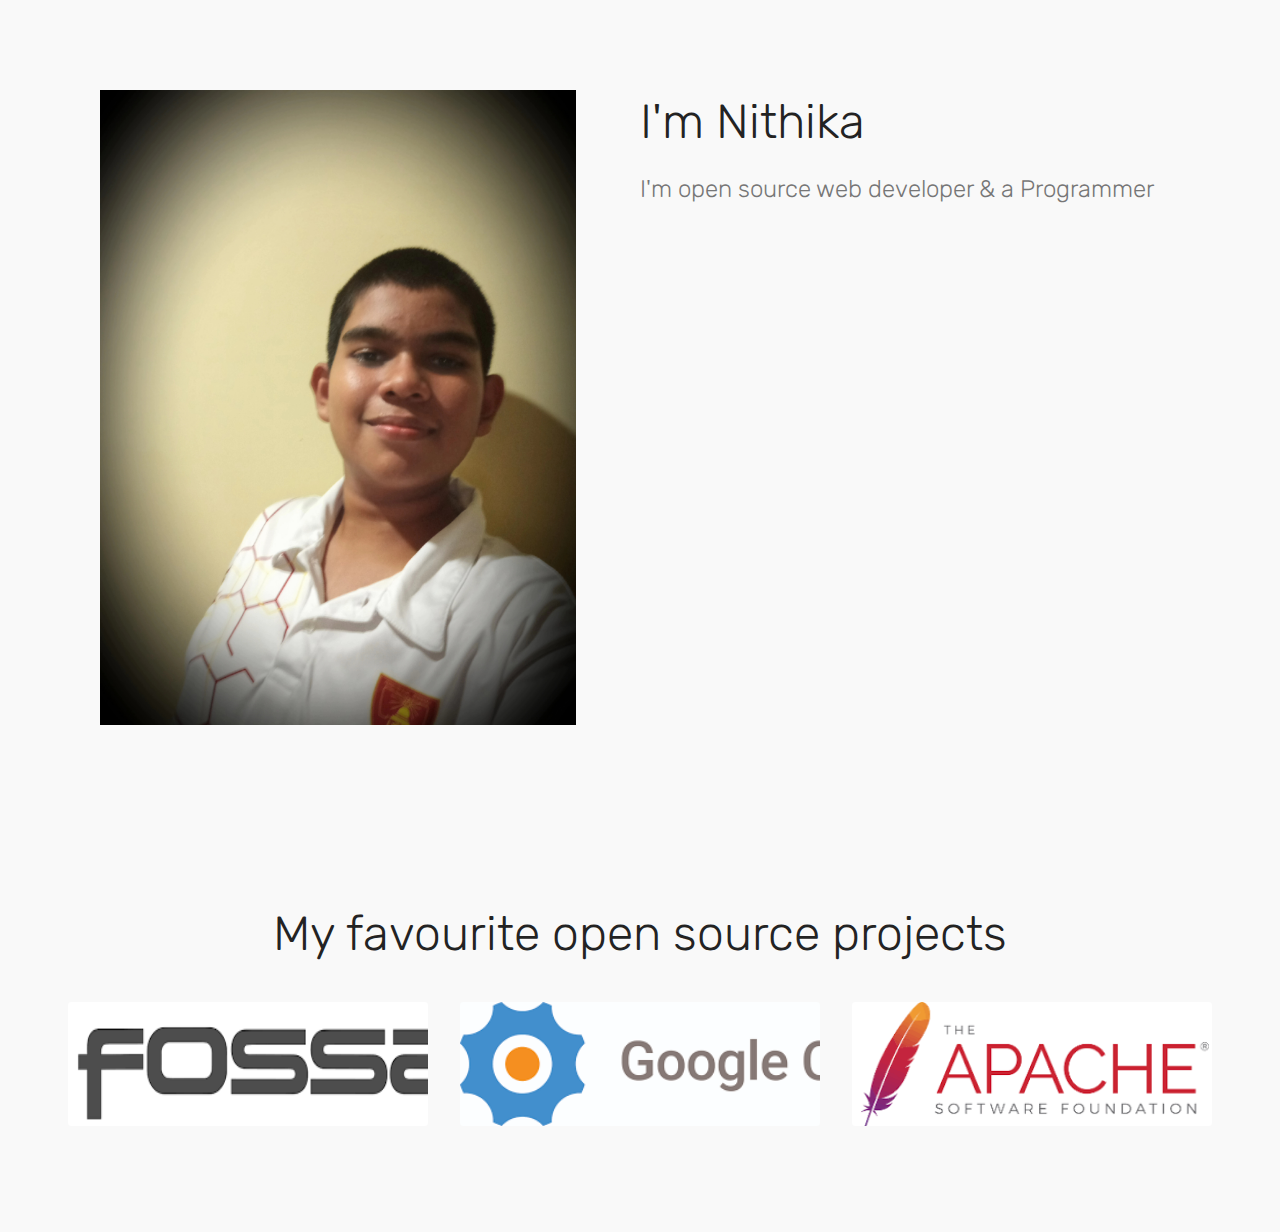
==== index.html @ ede5dcd8 "Initial commit" ====
<!DOCTYPE html>
<html >
<head>
  <!-- Site made with Mobirise Website Builder v4.8.7, https://mobirise.com -->
  <meta charset="UTF-8">
  <meta http-equiv="X-UA-Compatible" content="IE=edge">
  <meta name="generator" content="Mobirise v4.8.7, mobirise.com">
  <meta name="viewport" content="width=device-width, initial-scale=1, minimum-scale=1">
  <link rel="shortcut icon" href="assets/images/logo4.png" type="image/x-icon">
  <meta name="description" content="">
  <title>Home</title>
  <link rel="stylesheet" href="assets/web/assets/mobirise-icons/mobirise-icons.css">
  <link rel="stylesheet" href="assets/tether/tether.min.css">
  <link rel="stylesheet" href="assets/bootstrap/css/bootstrap.min.css">
  <link rel="stylesheet" href="assets/bootstrap/css/bootstrap-grid.min.css">
  <link rel="stylesheet" href="assets/bootstrap/css/bootstrap-reboot.min.css">
  <link rel="stylesheet" href="assets/theme/css/style.css">
  <link rel="stylesheet" href="assets/mobirise/css/mbr-additional.css" type="text/css">
  
  
  
</head>
<body>
  <section class="features11 cid-rbPrGf0Hso" id="features11-7">

    

    

    <div class="container">   
        <div class="col-md-12">
            <div class="media-container-row">
                <div class="mbr-figure" style="width: 50%;">
                    <img src="assets/images/my.jpg" alt="Mobirise">
                </div>
                <div class=" align-left aside-content">
                    <h2 class="mbr-title pt-2 mbr-fonts-style display-2">I'm Nithika&nbsp;</h2>
                    <div class="mbr-section-text">
                        <p class="mbr-text mb-5 pt-3 mbr-light mbr-fonts-style display-5">I'm open source web developer &amp; a Programmer</p>
                    </div>

                    
                </div>
            </div>
        </div> 
    </div>          
</section>

</section><section class="features13 cid-rbPrILvl3q" id="features13-8">

    

    
    <div class="container">
        <h2 class="mbr-section-title pb-3 mbr-fonts-style display-2">My favourite open source projects</h2>

        <div class="media-container-row container">
            <div class="card col-12 col-md-6 p-5 m-3 align-center col-lg-4">
                <div class="card-img">
                    <a href="https://fossasia.org/"><img src="assets/images/foss.png" alt="Mobirise" title=""></a>
                </div>
             
             
            </div>
            <div class="card col-12 col-md-6 p-5 m-3 align-center col-lg-4">
                <div class="card-img">
                    <a href="http://codein.withgoogle.com"><img src="assets/images/GCI.png" alt="Mobirise" title=""></a>
                </div>
                <h4 class="card-title py-2 mbr-fonts-style display-5">
                    
                </h4>
                <p class="mbr-text mbr-fonts-style display-7">
                   
                </p>
            </div>
            <div class="card col-12 col-md-6 p-5 m-3 align-center col-lg-4">
                <div class="card-img">
                    <a href="http://apache.org"><img src="assets/images/Apache.png" alt="Mobirise" title=""></a>
                </div>
                <h4 class="card-title py-2 mbr-fonts-style display-5">
                   
                </h4>
                <p class="mbr-text mbr-fonts-style display-7">
                   
                </p>
            </div>    
        </div>
</div></section>


  <script src="assets/web/assets/jquery/jquery.min.js"></script>
  <script src="assets/popper/popper.min.js"></script>
  <script src="assets/tether/tether.min.js"></script>
  <script src="assets/bootstrap/js/bootstrap.min.js"></script>
  <script src="assets/smoothscroll/smooth-scroll.js"></script>
  <script src="assets/theme/js/script.js"></script>
  
  
</body>
</html>
---- assets/web/assets/mobirise-icons/mobirise-icons.css ----
@font-face {
  font-family: 'MobiriseIcons';
  src:  url('mobirise-icons.eot?spat4u');
  src:  url('mobirise-icons.eot?spat4u#iefix') format('embedded-opentype'),
    url('mobirise-icons.ttf?spat4u') format('truetype'),
    url('mobirise-icons.woff?spat4u') format('woff'),
    url('mobirise-icons.svg?spat4u#MobiriseIcons') format('svg');
  font-weight: normal;
  font-style: normal;
}

[class^="mbri-"], [class*=" mbri-"] {
  /* use !important to prevent issues with browser extensions that change fonts */
  font-family: MobiriseIcons !important;
  speak: none;
  font-style: normal;
  font-weight: normal;
  font-variant: normal;
  text-transform: none;
  line-height: 1;

  /* Better Font Rendering =========== */
  -webkit-font-smoothing: antialiased;
  -moz-osx-font-smoothing: grayscale;
}

.mbri-add-submenu:before {
  content: "\e900";
}
.mbri-alert:before {
  content: "\e901";
}
.mbri-align-center:before {
  content: "\e902";
}
.mbri-align-justify:before {
  content: "\e903";
}
.mbri-align-left:before {
  content: "\e904";
}
.mbri-align-right:before {
  content: "\e905";
}
.mbri-android:before {
  content: "\e906";
}
.mbri-apple:before {
  content: "\e907";
}
.mbri-arrow-down:before {
  content: "\e908";
}
.mbri-arrow-next:before {
  content: "\e909";
}
.mbri-arrow-prev:before {
  content: "\e90a";
}
.mbri-arrow-up:before {
  content: "\e90b";
}
.mbri-bold:before {
  content: "\e90c";
}
.mbri-bookmark:before {
  content: "\e90d";
}
.mbri-bootstrap:before {
  content: "\e90e";
}
.mbri-briefcase:before {
  content: "\e90f";
}
.mbri-browse:before {
  content: "\e910";
}
.mbri-bulleted-list:before {
  content: "\e911";
}
.mbri-calendar:before {
  content: "\e912";
}
.mbri-camera:before {
  content: "\e913";
}
.mbri-cart-add:before {
  content: "\e914";
}
.mbri-cart-full:before {
  content: "\e915";
}
.mbri-cash:before {
  content: "\e916";
}
.mbri-change-style:before {
  content: "\e917";
}
.mbri-chat:before {
  content: "\e918";
}
.mbri-clock:before {
  content: "\e919";
}
.mbri-close:before {
  content: "\e91a";
}
.mbri-cloud:before {
  content: "\e91b";
}
.mbri-code:before {
  content: "\e91c";
}
.mbri-contact-form:before {
  content: "\e91d";
}
.mbri-credit-card:before {
  content: "\e91e";
}
.mbri-cursor-click:before {
  content: "\e91f";
}
.mbri-cust-feedback:before {
  content: "\e920";
}
.mbri-database:before {
  content: "\e921";
}
.mbri-delivery:before {
  content: "\e922";
}
.mbri-desktop:before {
  content: "\e923";
}
.mbri-devices:before {
  content: "\e924";
}
.mbri-down:before {
  content: "\e925";
}
.mbri-download:before {
  content: "\e989";
}
.mbri-drag-n-drop:before {
  content: "\e927";
}
.mbri-drag-n-drop2:before {
  content: "\e928";
}
.mbri-edit:before {
  content: "\e929";
}
.mbri-edit2:before {
  content: "\e92a";
}
.mbri-error:before {
  content: "\e92b";
}
.mbri-extension:before {
  content: "\e92c";
}
.mbri-features:before {
  content: "\e92d";
}
.mbri-file:before {
  content: "\e92e";
}
.mbri-flag:before {
  content: "\e92f";
}
.mbri-folder:before {
  content: "\e930";
}
.mbri-gift:before {
  content: "\e931";
}
.mbri-github:before {
  content: "\e932";
}
.mbri-globe:before {
  content: "\e933";
}
.mbri-globe-2:before {
  content: "\e934";
}
.mbri-growing-chart:before {
  content: "\e935";
}
.mbri-hearth:before {
  content: "\e936";
}
.mbri-help:before {
  content: "\e937";
}
.mbri-home:before {
  content: "\e938";
}
.mbri-hot-cup:before {
  content: "\e939";
}
.mbri-idea:before {
  content: "\e93a";
}
.mbri-image-gallery:before {
  content: "\e93b";
}
.mbri-image-slider:before {
  content: "\e93c";
}
.mbri-info:before {
  content: "\e93d";
}
.mbri-italic:before {
  content: "\e93e";
}
.mbri-key:before {
  content: "\e93f";
}
.mbri-laptop:before {
  content: "\e940";
}
.mbri-layers:before {
  content: "\e941";
}
.mbri-left-right:before {
  content: "\e942";
}
.mbri-left:before {
  content: "\e943";
}
.mbri-letter:before {
  content: "\e944";
}
.mbri-like:before {
  content: "\e945";
}
.mbri-link:before {
  content: "\e946";
}
.mbri-lock:before {
  content: "\e947";
}
.mbri-login:before {
  content: "\e948";
}
.mbri-logout:before {
  content: "\e949";
}
.mbri-magic-stick:before {
  content: "\e94a";
}
.mbri-map-pin:before {
  content: "\e94b";
}
.mbri-menu:before {
  content: "\e94c";
}
.mbri-mobile:before {
  content: "\e94d";
}
.mbri-mobile2:before {
  content: "\e94e";
}
.mbri-mobirise:before {
  content: "\e94f";
}
.mbri-more-horizontal:before {
  content: "\e950";
}
.mbri-more-vertical:before {
  content: "\e951";
}
.mbri-music:before {
  content: "\e952";
}
.mbri-new-file:before {
  content: "\e953";
}
.mbri-numbered-list:before {
  content: "\e954";
}
.mbri-opened-folder:before {
  content: "\e955";
}
.mbri-pages:before {
  content: "\e956";
}
.mbri-paper-plane:before {
  content: "\e957";
}
.mbri-paperclip:before {
  content: "\e958";
}
.mbri-photo:before {
  content: "\e959";
}
.mbri-photos:before {
  content: "\e95a";
}
.mbri-pin:before {
  content: "\e95b";
}
.mbri-play:before {
  content: "\e95c";
}
.mbri-plus:before {
  content: "\e95d";
}
.mbri-preview:before {
  content: "\e95e";
}
.mbri-print:before {
  content: "\e95f";
}
.mbri-protect:before {
  content: "\e960";
}
.mbri-question:before {
  content: "\e961";
}
.mbri-quote-left:before {
  content: "\e962";
}
.mbri-quote-right:before {
  content: "\e963";
}
.mbri-refresh:before {
  content: "\e964";
}
.mbri-responsive:before {
  content: "\e965";
}
.mbri-right:before {
  content: "\e966";
}
.mbri-rocket:before {
  content: "\e967";
}
.mbri-sad-face:before {
  content: "\e968";
}
.mbri-sale:before {
  content: "\e969";
}
.mbri-save:before {
  content: "\e96a";
}
.mbri-search:before {
  content: "\e96b";
}
.mbri-setting:before {
  content: "\e96c";
}
.mbri-setting2:before {
  content: "\e96d";
}
.mbri-setting3:before {
  content: "\e96e";
}
.mbri-share:before {
  content: "\e96f";
}
.mbri-shopping-bag:before {
  content: "\e970";
}
.mbri-shopping-basket:before {
  content: "\e971";
}
.mbri-shopping-cart:before {
  content: "\e972";
}
.mbri-sites:before {
  content: "\e973";
}
.mbri-smile-face:before {
  content: "\e974";
}
.mbri-speed:before {
  content: "\e975";
}
.mbri-star:before {
  content: "\e976";
}
.mbri-success:before {
  content: "\e977";
}
.mbri-sun:before {
  content: "\e978";
}
.mbri-sun2:before {
  content: "\e979";
}
.mbri-tablet:before {
  content: "\e97a";
}
.mbri-tablet-vertical:before {
  content: "\e97b";
}
.mbri-target:before {
  content: "\e97c";
}
.mbri-timer:before {
  content: "\e97d";
}
.mbri-to-ftp:before {
  content: "\e97e";
}
.mbri-to-local-drive:before {
  content: "\e97f";
}
.mbri-touch-swipe:before {
  content: "\e980";
}
.mbri-touch:before {
  content: "\e981";
}
.mbri-trash:before {
  content: "\e982";
}
.mbri-underline:before {
  content: "\e983";
}
.mbri-unlink:before {
  content: "\e984";
}
.mbri-unlock:before {
  content: "\e985";
}
.mbri-up-down:before {
  content: "\e986";
}
.mbri-up:before {
  content: "\e987";
}
.mbri-update:before {
  content: "\e988";
}
.mbri-upload:before {
 content: "\e926"; 
}
.mbri-user:before {
  content: "\e98a";
}
.mbri-user2:before {
  content: "\e98b";
}
.mbri-users:before {
  content: "\e98c";
}
.mbri-video:before {
  content: "\e98d";
}
.mbri-video-play:before {
  content: "\e98e";
}
.mbri-watch:before {
  content: "\e98f";
}
.mbri-website-theme:before {
  content: "\e990";
}
.mbri-wifi:before {
  content: "\e991";
}
.mbri-windows:before {
  content: "\e992";
}
.mbri-zoom-out:before {
  content: "\e993";
}
.mbri-redo:before {
  content: "\e994";
}
.mbri-undo:before {
  content: "\e995";
}
---- assets/theme/css/style.css ----
/*!
 * Mobirise v4 theme (https://mobirise.com/)
 * Copyright 2017 Mobirise
 */
section {
  background-color: #eeeeee; }

section,
.container,
.container-fluid {
  position: relative;
  word-wrap: break-word; }

a.mbr-iconfont:hover {
  text-decoration: none; }

.article .lead p, .article .lead ul, .article .lead ol, .article .lead pre, .article .lead blockquote {
  margin-bottom: 0; }

a {
  font-style: normal;
  font-weight: 400;
  cursor: pointer; }
  a, a:hover {
    text-decoration: none; }

figure {
  margin-bottom: 0; }

body {
  color: #232323; }

h1, h2, h3, h4, h5, h6,
.h1, .h2, .h3, .h4, .h5, .h6,
.display-1, .display-2, .display-3, .display-4 {
  line-height: 1;
  word-break: break-word;
  word-wrap: break-word; }

b, strong {
  font-weight: bold; }

blockquote {
  padding: 10px 0 10px 20px;
  position: relative;
  border-left: 2px solid;
  border-color: #ff3366; }

input:-webkit-autofill, input:-webkit-autofill:hover, input:-webkit-autofill:focus, input:-webkit-autofill:active {
  transition-delay: 9999s;
  transition-property: background-color, color; }

textarea[type="hidden"] {
  display: none; }

body {
  position: relative; }

section {
  background-position: 50% 50%;
  background-repeat: no-repeat;
  background-size: cover; }
  section .mbr-background-video,
  section .mbr-background-video-preview {
    position: absolute;
    bottom: 0;
    left: 0;
    right: 0;
    top: 0; }

.hidden {
  visibility: hidden; }

.mbr-z-index20 {
  z-index: 20; }

/*! Base colors */
.mbr-white {
  color: #ffffff; }

.mbr-black {
  color: #000000; }

.mbr-bg-white {
  background-color: #ffffff; }

.mbr-bg-black {
  background-color: #000000; }

/*! Text-aligns */
.align-left {
  text-align: left; }

.align-center {
  text-align: center; }

.align-right {
  text-align: right; }

@media (max-width: 767px) {
  .align-left, .align-center, .align-right, .mbr-section-btn, .mbr-section-title {
    text-align: center; } }
/*! Font-weight  */
.mbr-light {
  font-weight: 300; }

.mbr-regular {
  font-weight: 400; }

.mbr-semibold {
  font-weight: 500; }

.mbr-bold {
  font-weight: 700; }

/*! Media  */
.media-size-item {
  -webkit-flex: 1 1 auto;
  -moz-flex: 1 1 auto;
  -ms-flex: 1 1 auto;
  -o-flex: 1 1 auto;
  flex: 1 1 auto; }

.media-content {
  -webkit-flex-basis: 100%;
  flex-basis: 100%; }

.media-container-row {
  display: -ms-flexbox;
  display: -webkit-flex;
  display: flex;
  -webkit-flex-direction: row;
  -ms-flex-direction: row;
  flex-direction: row;
  -webkit-flex-wrap: wrap;
  -ms-flex-wrap: wrap;
  flex-wrap: wrap;
  -webkit-justify-content: center;
  -ms-flex-pack: center;
  justify-content: center;
  -webkit-align-content: center;
  -ms-flex-line-pack: center;
  align-content: center;
  -webkit-align-items: start;
  -ms-flex-align: start;
  align-items: start; }
  .media-container-row .media-size-item {
    width: 400px; }

.media-container-column {
  display: -ms-flexbox;
  display: -webkit-flex;
  display: flex;
  -webkit-flex-direction: column;
  -ms-flex-direction: column;
  flex-direction: column;
  -webkit-flex-wrap: wrap;
  -ms-flex-wrap: wrap;
  flex-wrap: wrap;
  -webkit-justify-content: center;
  -ms-flex-pack: center;
  justify-content: center;
  -webkit-align-content: center;
  -ms-flex-line-pack: center;
  align-content: center;
  -webkit-align-items: stretch;
  -ms-flex-align: stretch;
  align-items: stretch; }
  .media-container-column > * {
    width: 100%; }

@media (min-width: 992px) {
  .media-container-row {
    -webkit-flex-wrap: nowrap;
    -ms-flex-wrap: nowrap;
    flex-wrap: nowrap; } }
figure {
  overflow: hidden; }

figure[mbr-media-size] {
  transition: width 0.1s; }

.mbr-figure img, .mbr-figure iframe {
  display: block;
  width: 100%; }

.card {
  background-color: transparent;
  border: none; }

.card-img {
  text-align: center;
  flex-shrink: 0;
  -webkit-flex-shrink: 0; }

.media {
  max-width: 100%;
  margin: 0 auto; }

.mbr-figure {
  -ms-flex-item-align: center;
  -ms-grid-row-align: center;
  -webkit-align-self: center;
  align-self: center; }

.media-container > div {
  max-width: 100%; }

.mbr-figure img, .card-img img {
  width: 100%; }

@media (max-width: 991px) {
  .media-size-item {
    width: auto !important; }

  .media {
    width: auto; }

  .mbr-figure {
    width: 100% !important; } }
/*! Buttons */
.mbr-section-btn {
  margin-left: -.25rem;
  margin-right: -.25rem;
  font-size: 0; }

nav .mbr-section-btn {
  margin-left: 0rem;
  margin-right: 0rem; }

/*! Btn icon margin */
.btn .mbr-iconfont, .btn.btn-sm .mbr-iconfont {
  cursor: pointer;
  margin-right: 0.5rem; }

.btn.btn-md .mbr-iconfont, .btn.btn-md .mbr-iconfont {
  margin-right: 0.8rem; }

.mbr-regular {
  font-weight: 400; }

.mbr-semibold {
  font-weight: 500; }

.mbr-bold {
  font-weight: 700; }

[type="submit"] {
  -webkit-appearance: none; }

/*! Full-screen */
.mbr-fullscreen .mbr-overlay {
  min-height: 100vh; }

.mbr-fullscreen {
  display: flex;
  display: -webkit-flex;
  display: -moz-flex;
  display: -ms-flex;
  display: -o-flex;
  align-items: center;
  -webkit-align-items: center;
  min-height: 100vh;
  padding-top: 3rem;
  padding-bottom: 3rem; }

/*! Map */
.map {
  height: 25rem;
  position: relative; }
  .map iframe {
    width: 100%;
    height: 100%; }

/* Form */
.form-asterisk {
  font-family: initial;
  position: absolute;
  top: -2px;
  font-weight: normal; }

/*! Scroll to top arrow */
.mbr-arrow-up {
  bottom: 25px;
  right: 90px;
  position: fixed;
  text-align: right;
  z-index: 5000;
  color: #ffffff;
  font-size: 32px;
  transform: rotate(180deg);
  -webkit-transform: rotate(180deg); }

.mbr-arrow-up a {
  background: rgba(0, 0, 0, 0.2);
  border-radius: 3px;
  color: #fff;
  display: inline-block;
  height: 60px;
  width: 60px;
  outline-style: none !important;
  position: relative;
  text-decoration: none;
  transition: all .3s ease-in-out;
  cursor: pointer;
  text-align: center; }
  .mbr-arrow-up a:hover {
    background-color: rgba(0, 0, 0, 0.4); }
  .mbr-arrow-up a i {
    line-height: 60px; }

.mbr-arrow-up-icon {
  display: block;
  color: #fff; }

.mbr-arrow-up-icon::before {
  content: "\203a";
  display: inline-block;
  font-family: serif;
  font-size: 32px;
  line-height: 1;
  font-style: normal;
  position: relative;
  top: 6px;
  left: -4px;
  -webkit-transform: rotate(-90deg);
  transform: rotate(-90deg); }

/*! Arrow Down */
.mbr-arrow {
  position: absolute;
  bottom: 45px;
  left: 50%;
  width: 60px;
  height: 60px;
  cursor: pointer;
  background-color: rgba(80, 80, 80, 0.5);
  border-radius: 50%;
  -webkit-transform: translateX(-50%);
  transform: translateX(-50%); }
  .mbr-arrow > a {
    display: inline-block;
    text-decoration: none;
    outline-style: none;
    -webkit-animation: arrowdown 1.7s ease-in-out infinite;
    animation: arrowdown 1.7s ease-in-out infinite; }
    .mbr-arrow > a > i {
      position: absolute;
      top: -2px;
      left: 15px;
      font-size: 2rem; }

@keyframes arrowdown {
  0% {
    transform: translateY(0px);
    -webkit-transform: translateY(0px); }
  50% {
    transform: translateY(-5px);
    -webkit-transform: translateY(-5px); }
  100% {
    transform: translateY(0px);
    -webkit-transform: translateY(0px); } }
@-webkit-keyframes arrowdown {
  0% {
    transform: translateY(0px);
    -webkit-transform: translateY(0px); }
  50% {
    transform: translateY(-5px);
    -webkit-transform: translateY(-5px); }
  100% {
    transform: translateY(0px);
    -webkit-transform: translateY(0px); } }
@media (max-width: 500px) {
  .mbr-arrow-up {
    left: 50%;
    right: auto;
    transform: translateX(-50%) rotate(180deg);
    -webkit-transform: translateX(-50%) rotate(180deg); } }
/*Gradients animation*/
@keyframes gradient-animation {
  from {
    background-position: 0% 100%;
    animation-timing-function: ease-in-out; }
  to {
    background-position: 100% 0%;
    animation-timing-function: ease-in-out; } }
@-webkit-keyframes gradient-animation {
  from {
    background-position: 0% 100%;
    animation-timing-function: ease-in-out; }
  to {
    background-position: 100% 0%;
    animation-timing-function: ease-in-out; } }
.bg-gradient {
  background-size: 200% 200%;
  animation: gradient-animation 5s infinite alternate;
  -webkit-animation: gradient-animation 5s infinite alternate; }

.menu .navbar-brand {
  display: -webkit-flex; }
  .menu .navbar-brand span {
    display: flex;
    display: -webkit-flex; }
  .menu .navbar-brand .navbar-caption-wrap {
    display: -webkit-flex; }
  .menu .navbar-brand .navbar-logo img {
    display: -webkit-flex; }
@media (min-width: 768px) and (max-width: 991px) {
  .menu .navbar-toggleable-sm .navbar-nav {
    display: -webkit-box;
    display: -webkit-flex;
    display: -ms-flexbox; } }
@media (min-width: 992px) {
  .menu .navbar-nav.nav-dropdown {
    display: -webkit-flex; }
  .menu .navbar-toggleable-sm .navbar-collapse {
    display: -webkit-flex !important; } }
@media (max-width: 767px) {
  .menu .navbar-collapse {
    overflow-y: auto;
    max-height: 80vh; }
  .menu .dropdown-menu {
    max-height: 60vh;
    overflow-y: auto; } }

.navbar {
  display: -webkit-flex;
  -webkit-flex-wrap: wrap;
  -webkit-align-items: center;
  -webkit-justify-content: space-between; }

.navbar-collapse {
  -webkit-flex-basis: 100%;
  -webkit-flex-grow: 1;
  -webkit-align-items: center; }

.nav-dropdown .link {
  padding: .667em 1.667em !important;
  margin: 0 !important; }

.nav {
  display: -webkit-flex;
  -webkit-flex-wrap: wrap; }

.row {
  display: -webkit-flex;
  -webkit-flex-wrap: wrap; }

.justify-content-center {
  -webkit-justify-content: center; }

.form-inline {
  display: -webkit-flex;
  -webkit-flex-flow: row wrap;
  -webkit-align-items: center; }

.card-wrapper {
  flex: 1;
  -webkit-flex: 1; }

.carousel-control {
  z-index: 10;
  display: -webkit-flex;
  -webkit-align-items: center;
  -webkit-justify-content: center; }

.carousel-controls {
  display: -webkit-flex; }

.media {
  display: -webkit-flex; }

/*# sourceMappingURL=style.css.map */
.engine {
	position: absolute;
	text-indent: -2400px;
	text-align: center;
	padding: 0;
	top: 0;
	left: -2400px;
}
---- assets/mobirise/css/mbr-additional.css ----
@import url(https://fonts.googleapis.com/css?family=Rubik:300,300i,400,400i,500,500i,700,700i,900,900i);





body {
  font-style: normal;
  line-height: 1.5;
}
.mbr-section-title {
  font-style: normal;
  line-height: 1.2;
}
.mbr-section-subtitle {
  line-height: 1.3;
}
.mbr-text {
  font-style: normal;
  line-height: 1.6;
}
.display-1 {
  font-family: 'Rubik', sans-serif;
  font-size: 4.25rem;
}
.display-1 > .mbr-iconfont {
  font-size: 6.8rem;
}
.display-2 {
  font-family: 'Rubik', sans-serif;
  font-size: 3rem;
}
.display-2 > .mbr-iconfont {
  font-size: 4.8rem;
}
.display-4 {
  font-family: 'Rubik', sans-serif;
  font-size: 1rem;
}
.display-4 > .mbr-iconfont {
  font-size: 1.6rem;
}
.display-5 {
  font-family: 'Rubik', sans-serif;
  font-size: 1.5rem;
}
.display-5 > .mbr-iconfont {
  font-size: 2.4rem;
}
.display-7 {
  font-family: 'Rubik', sans-serif;
  font-size: 1rem;
}
.display-7 > .mbr-iconfont {
  font-size: 1.6rem;
}
/* ---- Fluid typography for mobile devices ---- */
/* 1.4 - font scale ratio ( bootstrap == 1.42857 ) */
/* 100vw - current viewport width */
/* (48 - 20)  48 == 48rem == 768px, 20 == 20rem == 320px(minimal supported viewport) */
/* 0.65 - min scale variable, may vary */
@media (max-width: 768px) {
  .display-1 {
    font-size: 3.4rem;
    font-size: calc( 2.1374999999999997rem + (4.25 - 2.1374999999999997) * ((100vw - 20rem) / (48 - 20)));
    line-height: calc( 1.4 * (2.1374999999999997rem + (4.25 - 2.1374999999999997) * ((100vw - 20rem) / (48 - 20))));
  }
  .display-2 {
    font-size: 2.4rem;
    font-size: calc( 1.7rem + (3 - 1.7) * ((100vw - 20rem) / (48 - 20)));
    line-height: calc( 1.4 * (1.7rem + (3 - 1.7) * ((100vw - 20rem) / (48 - 20))));
  }
  .display-4 {
    font-size: 0.8rem;
    font-size: calc( 1rem + (1 - 1) * ((100vw - 20rem) / (48 - 20)));
    line-height: calc( 1.4 * (1rem + (1 - 1) * ((100vw - 20rem) / (48 - 20))));
  }
  .display-5 {
    font-size: 1.2rem;
    font-size: calc( 1.175rem + (1.5 - 1.175) * ((100vw - 20rem) / (48 - 20)));
    line-height: calc( 1.4 * (1.175rem + (1.5 - 1.175) * ((100vw - 20rem) / (48 - 20))));
  }
}
/* Buttons */
.btn {
  font-weight: 500;
  border-width: 2px;
  font-style: normal;
  letter-spacing: 1px;
  margin: .4rem .8rem;
  white-space: normal;
  -webkit-transition: all 0.3s ease-in-out;
  -moz-transition: all 0.3s ease-in-out;
  transition: all 0.3s ease-in-out;
  display: inline-flex;
  align-items: center;
  justify-content: center;
  word-break: break-word;
  -webkit-align-items: center;
  -webkit-justify-content: center;
  display: -webkit-inline-flex;
  padding: 1rem 3rem;
  border-radius: 3px;
}
.btn-sm {
  font-weight: 500;
  letter-spacing: 1px;
  -webkit-transition: all 0.3s ease-in-out;
  -moz-transition: all 0.3s ease-in-out;
  transition: all 0.3s ease-in-out;
  padding: 0.6rem 1.5rem;
  border-radius: 3px;
}
.btn-md {
  font-weight: 500;
  letter-spacing: 1px;
  margin: .4rem .8rem !important;
  -webkit-transition: all 0.3s ease-in-out;
  -moz-transition: all 0.3s ease-in-out;
  transition: all 0.3s ease-in-out;
  padding: 1rem 3rem;
  border-radius: 3px;
}
.btn-lg {
  font-weight: 500;
  letter-spacing: 1px;
  margin: .4rem .8rem !important;
  -webkit-transition: all 0.3s ease-in-out;
  -moz-transition: all 0.3s ease-in-out;
  transition: all 0.3s ease-in-out;
  padding: 1.2rem 3.2rem;
  border-radius: 3px;
}
.bg-primary {
  background-color: #149dcc !important;
}
.bg-success {
  background-color: #f7ed4a !important;
}
.bg-info {
  background-color: #82786e !important;
}
.bg-warning {
  background-color: #879a9f !important;
}
.bg-danger {
  background-color: #b1a374 !important;
}
.btn-primary,
.btn-primary:active {
  background-color: #149dcc !important;
  border-color: #149dcc !important;
  color: #ffffff !important;
}
.btn-primary:hover,
.btn-primary:focus,
.btn-primary.focus,
.btn-primary.active {
  color: #ffffff !important;
  background-color: #0d6786 !important;
  border-color: #0d6786 !important;
}
.btn-primary.disabled,
.btn-primary:disabled {
  color: #ffffff !important;
  background-color: #0d6786 !important;
  border-color: #0d6786 !important;
}
.btn-secondary,
.btn-secondary:active {
  background-color: #ff3366 !important;
  border-color: #ff3366 !important;
  color: #ffffff !important;
}
.btn-secondary:hover,
.btn-secondary:focus,
.btn-secondary.focus,
.btn-secondary.active {
  color: #ffffff !important;
  background-color: #e50039 !important;
  border-color: #e50039 !important;
}
.btn-secondary.disabled,
.btn-secondary:disabled {
  color: #ffffff !important;
  background-color: #e50039 !important;
  border-color: #e50039 !important;
}
.btn-info,
.btn-info:active {
  background-color: #82786e !important;
  border-color: #82786e !important;
  color: #ffffff !important;
}
.btn-info:hover,
.btn-info:focus,
.btn-info.focus,
.btn-info.active {
  color: #ffffff !important;
  background-color: #59524b !important;
  border-color: #59524b !important;
}
.btn-info.disabled,
.btn-info:disabled {
  color: #ffffff !important;
  background-color: #59524b !important;
  border-color: #59524b !important;
}
.btn-success,
.btn-success:active {
  background-color: #f7ed4a !important;
  border-color: #f7ed4a !important;
  color: #3f3c03 !important;
}
.btn-success:hover,
.btn-success:focus,
.btn-success.focus,
.btn-success.active {
  color: #3f3c03 !important;
  background-color: #eadd0a !important;
  border-color: #eadd0a !important;
}
.btn-success.disabled,
.btn-success:disabled {
  color: #3f3c03 !important;
  background-color: #eadd0a !important;
  border-color: #eadd0a !important;
}
.btn-warning,
.btn-warning:active {
  background-color: #879a9f !important;
  border-color: #879a9f !important;
  color: #ffffff !important;
}
.btn-warning:hover,
.btn-warning:focus,
.btn-warning.focus,
.btn-warning.active {
  color: #ffffff !important;
  background-color: #617479 !important;
  border-color: #617479 !important;
}
.btn-warning.disabled,
.btn-warning:disabled {
  color: #ffffff !important;
  background-color: #617479 !important;
  border-color: #617479 !important;
}
.btn-danger,
.btn-danger:active {
  background-color: #b1a374 !important;
  border-color: #b1a374 !important;
  color: #ffffff !important;
}
.btn-danger:hover,
.btn-danger:focus,
.btn-danger.focus,
.btn-danger.active {
  color: #ffffff !important;
  background-color: #8b7d4e !important;
  border-color: #8b7d4e !important;
}
.btn-danger.disabled,
.btn-danger:disabled {
  color: #ffffff !important;
  background-color: #8b7d4e !important;
  border-color: #8b7d4e !important;
}
.btn-white {
  color: #333333 !important;
}
.btn-white,
.btn-white:active {
  background-color: #ffffff !important;
  border-color: #ffffff !important;
  color: #808080 !important;
}
.btn-white:hover,
.btn-white:focus,
.btn-white.focus,
.btn-white.active {
  color: #808080 !important;
  background-color: #d9d9d9 !important;
  border-color: #d9d9d9 !important;
}
.btn-white.disabled,
.btn-white:disabled {
  color: #808080 !important;
  background-color: #d9d9d9 !important;
  border-color: #d9d9d9 !important;
}
.btn-black,
.btn-black:active {
  background-color: #333333 !important;
  border-color: #333333 !important;
  color: #ffffff !important;
}
.btn-black:hover,
.btn-black:focus,
.btn-black.focus,
.btn-black.active {
  color: #ffffff !important;
  background-color: #0d0d0d !important;
  border-color: #0d0d0d !important;
}
.btn-black.disabled,
.btn-black:disabled {
  color: #ffffff !important;
  background-color: #0d0d0d !important;
  border-color: #0d0d0d !important;
}
.btn-primary-outline,
.btn-primary-outline:active {
  background: none;
  border-color: #0b566f;
  color: #0b566f;
}
.btn-primary-outline:hover,
.btn-primary-outline:focus,
.btn-primary-outline.focus,
.btn-primary-outline.active {
  color: #ffffff;
  background-color: #149dcc;
  border-color: #149dcc;
}
.btn-primary-outline.disabled,
.btn-primary-outline:disabled {
  color: #ffffff !important;
  background-color: #149dcc !important;
  border-color: #149dcc !important;
}
.btn-secondary-outline,
.btn-secondary-outline:active {
  background: none;
  border-color: #cc0033;
  color: #cc0033;
}
.btn-secondary-outline:hover,
.btn-secondary-outline:focus,
.btn-secondary-outline.focus,
.btn-secondary-outline.active {
  color: #ffffff;
  background-color: #ff3366;
  border-color: #ff3366;
}
.btn-secondary-outline.disabled,
.btn-secondary-outline:disabled {
  color: #ffffff !important;
  background-color: #ff3366 !important;
  border-color: #ff3366 !important;
}
.btn-info-outline,
.btn-info-outline:active {
  background: none;
  border-color: #4b453f;
  color: #4b453f;
}
.btn-info-outline:hover,
.btn-info-outline:focus,
.btn-info-outline.focus,
.btn-info-outline.active {
  color: #ffffff;
  background-color: #82786e;
  border-color: #82786e;
}
.btn-info-outline.disabled,
.btn-info-outline:disabled {
  color: #ffffff !important;
  background-color: #82786e !important;
  border-color: #82786e !important;
}
.btn-success-outline,
.btn-success-outline:active {
  background: none;
  border-color: #d2c609;
  color: #d2c609;
}
.btn-success-outline:hover,
.btn-success-outline:focus,
.btn-success-outline.focus,
.btn-success-outline.active {
  color: #3f3c03;
  background-color: #f7ed4a;
  border-color: #f7ed4a;
}
.btn-success-outline.disabled,
.btn-success-outline:disabled {
  color: #3f3c03 !important;
  background-color: #f7ed4a !important;
  border-color: #f7ed4a !important;
}
.btn-warning-outline,
.btn-warning-outline:active {
  background: none;
  border-color: #55666b;
  color: #55666b;
}
.btn-warning-outline:hover,
.btn-warning-outline:focus,
.btn-warning-outline.focus,
.btn-warning-outline.active {
  color: #ffffff;
  background-color: #879a9f;
  border-color: #879a9f;
}
.btn-warning-outline.disabled,
.btn-warning-outline:disabled {
  color: #ffffff !important;
  background-color: #879a9f !important;
  border-color: #879a9f !important;
}
.btn-danger-outline,
.btn-danger-outline:active {
  background: none;
  border-color: #7a6e45;
  color: #7a6e45;
}
.btn-danger-outline:hover,
.btn-danger-outline:focus,
.btn-danger-outline.focus,
.btn-danger-outline.active {
  color: #ffffff;
  background-color: #b1a374;
  border-color: #b1a374;
}
.btn-danger-outline.disabled,
.btn-danger-outline:disabled {
  color: #ffffff !important;
  background-color: #b1a374 !important;
  border-color: #b1a374 !important;
}
.btn-black-outline,
.btn-black-outline:active {
  background: none;
  border-color: #000000;
  color: #000000;
}
.btn-black-outline:hover,
.btn-black-outline:focus,
.btn-black-outline.focus,
.btn-black-outline.active {
  color: #ffffff;
  background-color: #333333;
  border-color: #333333;
}
.btn-black-outline.disabled,
.btn-black-outline:disabled {
  color: #ffffff !important;
  background-color: #333333 !important;
  border-color: #333333 !important;
}
.btn-white-outline,
.btn-white-outline:active,
.btn-white-outline.active {
  background: none;
  border-color: #ffffff;
  color: #ffffff;
}
.btn-white-outline:hover,
.btn-white-outline:focus,
.btn-white-outline.focus {
  color: #333333;
  background-color: #ffffff;
  border-color: #ffffff;
}
.text-primary {
  color: #149dcc !important;
}
.text-secondary {
  color: #ff3366 !important;
}
.text-success {
  color: #f7ed4a !important;
}
.text-info {
  color: #82786e !important;
}
.text-warning {
  color: #879a9f !important;
}
.text-danger {
  color: #b1a374 !important;
}
.text-white {
  color: #ffffff !important;
}
.text-black {
  color: #000000 !important;
}
a.text-primary:hover,
a.text-primary:focus {
  color: #0b566f !important;
}
a.text-secondary:hover,
a.text-secondary:focus {
  color: #cc0033 !important;
}
a.text-success:hover,
a.text-success:focus {
  color: #d2c609 !important;
}
a.text-info:hover,
a.text-info:focus {
  color: #4b453f !important;
}
a.text-warning:hover,
a.text-warning:focus {
  color: #55666b !important;
}
a.text-danger:hover,
a.text-danger:focus {
  color: #7a6e45 !important;
}
a.text-white:hover,
a.text-white:focus {
  color: #b3b3b3 !important;
}
a.text-black:hover,
a.text-black:focus {
  color: #4d4d4d !important;
}
.alert-success {
  background-color: #70c770;
}
.alert-info {
  background-color: #82786e;
}
.alert-warning {
  background-color: #879a9f;
}
.alert-danger {
  background-color: #b1a374;
}
.mbr-section-btn a.btn:not(.btn-form) {
  border-radius: 100px;
}
.mbr-section-btn a.btn:not(.btn-form):hover,
.mbr-section-btn a.btn:not(.btn-form):focus {
  box-shadow: none !important;
}
.mbr-section-btn a.btn:not(.btn-form):hover,
.mbr-section-btn a.btn:not(.btn-form):focus {
  box-shadow: 0 10px 40px 0 rgba(0, 0, 0, 0.2) !important;
  -webkit-box-shadow: 0 10px 40px 0 rgba(0, 0, 0, 0.2) !important;
}
.mbr-gallery-filter li a {
  border-radius: 100px !important;
}
.mbr-gallery-filter li.active .btn {
  background-color: #149dcc;
  border-color: #149dcc;
  color: #ffffff;
}
.mbr-gallery-filter li.active .btn:focus {
  box-shadow: none;
}
.nav-tabs .nav-link {
  border-radius: 100px !important;
}
.btn-form {
  border-radius: 0;
}
.btn-form:hover {
  cursor: pointer;
}
a,
a:hover {
  color: #149dcc;
}
.mbr-plan-header.bg-primary .mbr-plan-subtitle,
.mbr-plan-header.bg-primary .mbr-plan-price-desc {
  color: #b4e6f8;
}
.mbr-plan-header.bg-success .mbr-plan-subtitle,
.mbr-plan-header.bg-success .mbr-plan-price-desc {
  color: #ffffff;
}
.mbr-plan-header.bg-info .mbr-plan-subtitle,
.mbr-plan-header.bg-info .mbr-plan-price-desc {
  color: #beb8b2;
}
.mbr-plan-header.bg-warning .mbr-plan-subtitle,
.mbr-plan-header.bg-warning .mbr-plan-price-desc {
  color: #ced6d8;
}
.mbr-plan-header.bg-danger .mbr-plan-subtitle,
.mbr-plan-header.bg-danger .mbr-plan-price-desc {
  color: #dfd9c6;
}
/* Scroll to top button*/
.scrollToTop_wraper {
  display: none;
}
#scrollToTop a i:before {
  content: '';
  position: absolute;
  height: 40%;
  top: 25%;
  background: #fff;
  width: 2px;
  left: calc(50% - 1px);
}
#scrollToTop a i:after {
  content: '';
  position: absolute;
  display: block;
  border-top: 2px solid #fff;
  border-right: 2px solid #fff;
  width: 40%;
  height: 40%;
  left: 30%;
  bottom: 30%;
  transform: rotate(135deg);
  -webkit-transform: rotate(135deg);
}
/* Others*/
.note-check a[data-value=Rubik] {
  font-style: normal;
}
.mbr-arrow a {
  color: #ffffff;
}
@media (max-width: 767px) {
  .mbr-arrow {
    display: none;
  }
}
.form-control-label {
  position: relative;
  cursor: pointer;
  margin-bottom: .357em;
  padding: 0;
}
.alert {
  color: #ffffff;
  border-radius: 0;
  border: 0;
  font-size: .875rem;
  line-height: 1.5;
  margin-bottom: 1.875rem;
  padding: 1.25rem;
  position: relative;
}
.alert.alert-form::after {
  background-color: inherit;
  bottom: -7px;
  content: "";
  display: block;
  height: 14px;
  left: 50%;
  margin-left: -7px;
  position: absolute;
  transform: rotate(45deg);
  width: 14px;
  -webkit-transform: rotate(45deg);
}
.form-control {
  background-color: #f5f5f5;
  box-shadow: none;
  color: #565656;
  font-family: 'Rubik', sans-serif;
  font-size: 1rem;
  line-height: 1.43;
  min-height: 3.5em;
  padding: 1.07em .5em;
}
.form-control > .mbr-iconfont {
  font-size: 1.6rem;
}
.form-control,
.form-control:focus {
  border: 1px solid #e8e8e8;
}
.form-active .form-control:invalid {
  border-color: red;
}
.mbr-overlay {
  background-color: #000;
  bottom: 0;
  left: 0;
  opacity: .5;
  position: absolute;
  right: 0;
  top: 0;
  z-index: 0;
}
blockquote {
  font-style: italic;
  padding: 10px 0 10px 20px;
  font-size: 1.09rem;
  position: relative;
  border-color: #149dcc;
  border-width: 3px;
}
ul,
ol,
pre,
blockquote {
  margin-bottom: 2.3125rem;
}
pre {
  background: #f4f4f4;
  padding: 10px 24px;
  white-space: pre-wrap;
}
.inactive {
  -webkit-user-select: none;
  -moz-user-select: none;
  -ms-user-select: none;
  user-select: none;
  pointer-events: none;
  -webkit-user-drag: none;
  user-drag: none;
}
.mbr-section__comments .row {
  justify-content: center;
  -webkit-justify-content: center;
}
/* Forms */
.mbr-form .btn {
  margin: .4rem 0;
}
.mbr-form .input-group-btn a.btn {
  border-radius: 100px !important;
}
.mbr-form .input-group-btn a.btn:hover {
  box-shadow: 0 10px 40px 0 rgba(0, 0, 0, 0.2);
}
.mbr-form .input-group-btn button[type="submit"] {
  border-radius: 100px !important;
  padding: 1rem 3rem;
}
.mbr-form .input-group-btn button[type="submit"]:hover {
  box-shadow: 0 10px 40px 0 rgba(0, 0, 0, 0.2);
}
.form2 .form-control {
  border-top-left-radius: 100px;
  border-bottom-left-radius: 100px;
}
.form2 .input-group-btn a.btn {
  border-top-left-radius: 0 !important;
  border-bottom-left-radius: 0 !important;
}
.form2 .input-group-btn button[type="submit"] {
  border-top-left-radius: 0 !important;
  border-bottom-left-radius: 0 !important;
}
.form3 input[type="email"] {
  border-radius: 100px !important;
}
@media (max-width: 349px) {
  .form2 input[type="email"] {
    border-radius: 100px !important;
  }
  .form2 .input-group-btn a.btn {
    border-radius: 100px !important;
  }
  .form2 .input-group-btn button[type="submit"] {
    border-radius: 100px !important;
  }
}
@media (max-width: 767px) {
  .btn {
    font-size: .75rem !important;
  }
  .btn .mbr-iconfont {
    font-size: 1rem !important;
  }
}
/* Social block */
.btn-social {
  font-size: 20px;
  border-radius: 50%;
  padding: 0;
  width: 44px;
  height: 44px;
  line-height: 44px;
  text-align: center;
  position: relative;
  border: 2px solid #c0a375;
  border-color: #149dcc;
  color: #232323;
  cursor: pointer;
}
.btn-social i {
  top: 0;
  line-height: 44px;
  width: 44px;
}
.btn-social:hover {
  color: #fff;
  background: #149dcc;
}
.btn-social + .btn {
  margin-left: .1rem;
}
/* Footer */
.mbr-footer-content li::before,
.mbr-footer .mbr-contacts li::before {
  background: #149dcc;
}
.mbr-footer-content li a:hover,
.mbr-footer .mbr-contacts li a:hover {
  color: #149dcc;
}
.footer3 input[type="email"],
.footer4 input[type="email"] {
  border-radius: 100px !important;
}
.footer3 .input-group-btn a.btn,
.footer4 .input-group-btn a.btn {
  border-radius: 100px !important;
}
.footer3 .input-group-btn button[type="submit"],
.footer4 .input-group-btn button[type="submit"] {
  border-radius: 100px !important;
}
/* Headers*/
.header13 .form-inline input[type="email"],
.header14 .form-inline input[type="email"] {
  border-radius: 100px;
}
.header13 .form-inline input[type="text"],
.header14 .form-inline input[type="text"] {
  border-radius: 100px;
}
.header13 .form-inline input[type="tel"],
.header14 .form-inline input[type="tel"] {
  border-radius: 100px;
}
.header13 .form-inline a.btn,
.header14 .form-inline a.btn {
  border-radius: 100px;
}
.header13 .form-inline button,
.header14 .form-inline button {
  border-radius: 100px !important;
}
.offset-1 {
  margin-left: 8.33333%;
}
.offset-2 {
  margin-left: 16.66667%;
}
.offset-3 {
  margin-left: 25%;
}
.offset-4 {
  margin-left: 33.33333%;
}
.offset-5 {
  margin-left: 41.66667%;
}
.offset-6 {
  margin-left: 50%;
}
.offset-7 {
  margin-left: 58.33333%;
}
.offset-8 {
  margin-left: 66.66667%;
}
.offset-9 {
  margin-left: 75%;
}
.offset-10 {
  margin-left: 83.33333%;
}
.offset-11 {
  margin-left: 91.66667%;
}
@media (min-width: 576px) {
  .offset-sm-0 {
    margin-left: 0%;
  }
  .offset-sm-1 {
    margin-left: 8.33333%;
  }
  .offset-sm-2 {
    margin-left: 16.66667%;
  }
  .offset-sm-3 {
    margin-left: 25%;
  }
  .offset-sm-4 {
    margin-left: 33.33333%;
  }
  .offset-sm-5 {
    margin-left: 41.66667%;
  }
  .offset-sm-6 {
    margin-left: 50%;
  }
  .offset-sm-7 {
    margin-left: 58.33333%;
  }
  .offset-sm-8 {
    margin-left: 66.66667%;
  }
  .offset-sm-9 {
    margin-left: 75%;
  }
  .offset-sm-10 {
    margin-left: 83.33333%;
  }
  .offset-sm-11 {
    margin-left: 91.66667%;
  }
}
@media (min-width: 768px) {
  .offset-md-0 {
    margin-left: 0%;
  }
  .offset-md-1 {
    margin-left: 8.33333%;
  }
  .offset-md-2 {
    margin-left: 16.66667%;
  }
  .offset-md-3 {
    margin-left: 25%;
  }
  .offset-md-4 {
    margin-left: 33.33333%;
  }
  .offset-md-5 {
    margin-left: 41.66667%;
  }
  .offset-md-6 {
    margin-left: 50%;
  }
  .offset-md-7 {
    margin-left: 58.33333%;
  }
  .offset-md-8 {
    margin-left: 66.66667%;
  }
  .offset-md-9 {
    margin-left: 75%;
  }
  .offset-md-10 {
    margin-left: 83.33333%;
  }
  .offset-md-11 {
    margin-left: 91.66667%;
  }
}
@media (min-width: 992px) {
  .offset-lg-0 {
    margin-left: 0%;
  }
  .offset-lg-1 {
    margin-left: 8.33333%;
  }
  .offset-lg-2 {
    margin-left: 16.66667%;
  }
  .offset-lg-3 {
    margin-left: 25%;
  }
  .offset-lg-4 {
    margin-left: 33.33333%;
  }
  .offset-lg-5 {
    margin-left: 41.66667%;
  }
  .offset-lg-6 {
    margin-left: 50%;
  }
  .offset-lg-7 {
    margin-left: 58.33333%;
  }
  .offset-lg-8 {
    margin-left: 66.66667%;
  }
  .offset-lg-9 {
    margin-left: 75%;
  }
  .offset-lg-10 {
    margin-left: 83.33333%;
  }
  .offset-lg-11 {
    margin-left: 91.66667%;
  }
}
@media (min-width: 1200px) {
  .offset-xl-0 {
    margin-left: 0%;
  }
  .offset-xl-1 {
    margin-left: 8.33333%;
  }
  .offset-xl-2 {
    margin-left: 16.66667%;
  }
  .offset-xl-3 {
    margin-left: 25%;
  }
  .offset-xl-4 {
    margin-left: 33.33333%;
  }
  .offset-xl-5 {
    margin-left: 41.66667%;
  }
  .offset-xl-6 {
    margin-left: 50%;
  }
  .offset-xl-7 {
    margin-left: 58.33333%;
  }
  .offset-xl-8 {
    margin-left: 66.66667%;
  }
  .offset-xl-9 {
    margin-left: 75%;
  }
  .offset-xl-10 {
    margin-left: 83.33333%;
  }
  .offset-xl-11 {
    margin-left: 91.66667%;
  }
}
.navbar-toggler {
  -webkit-align-self: flex-start;
  -ms-flex-item-align: start;
  align-self: flex-start;
  padding: 0.25rem 0.75rem;
  font-size: 1.25rem;
  line-height: 1;
  background: transparent;
  border: 1px solid transparent;
  -webkit-border-radius: 0.25rem;
  border-radius: 0.25rem;
}
.navbar-toggler:focus,
.navbar-toggler:hover {
  text-decoration: none;
}
.navbar-toggler-icon {
  display: inline-block;
  width: 1.5em;
  height: 1.5em;
  vertical-align: middle;
  content: "";
  background: no-repeat center center;
  -webkit-background-size: 100% 100%;
  -o-background-size: 100% 100%;
  background-size: 100% 100%;
}
.navbar-toggler-left {
  position: absolute;
  left: 1rem;
}
.navbar-toggler-right {
  position: absolute;
  right: 1rem;
}
@media (max-width: 575px) {
  .navbar-toggleable .navbar-nav .dropdown-menu {
    position: static;
    float: none;
  }
  .navbar-toggleable > .container {
    padding-right: 0;
    padding-left: 0;
  }
}
@media (min-width: 576px) {
  .navbar-toggleable {
    -webkit-box-orient: horizontal;
    -webkit-box-direction: normal;
    -webkit-flex-direction: row;
    -ms-flex-direction: row;
    flex-direction: row;
    -webkit-flex-wrap: nowrap;
    -ms-flex-wrap: nowrap;
    flex-wrap: nowrap;
    -webkit-box-align: center;
    -webkit-align-items: center;
    -ms-flex-align: center;
    align-items: center;
  }
  .navbar-toggleable .navbar-nav {
    -webkit-box-orient: horizontal;
    -webkit-box-direction: normal;
    -webkit-flex-direction: row;
    -ms-flex-direction: row;
    flex-direction: row;
  }
  .navbar-toggleable .navbar-nav .nav-link {
    padding-right: .5rem;
    padding-left: .5rem;
  }
  .navbar-toggleable > .container {
    display: -webkit-box;
    display: -webkit-flex;
    display: -ms-flexbox;
    display: flex;
    -webkit-flex-wrap: nowrap;
    -ms-flex-wrap: nowrap;
    flex-wrap: nowrap;
    -webkit-box-align: center;
    -webkit-align-items: center;
    -ms-flex-align: center;
    align-items: center;
  }
  .navbar-toggleable .navbar-collapse {
    display: -webkit-box !important;
    display: -webkit-flex !important;
    display: -ms-flexbox !important;
    display: flex !important;
    width: 100%;
  }
  .navbar-toggleable .navbar-toggler {
    display: none;
  }
}
@media (max-width: 767px) {
  .navbar-toggleable-sm .navbar-nav .dropdown-menu {
    position: static;
    float: none;
  }
  .navbar-toggleable-sm > .container {
    padding-right: 0;
    padding-left: 0;
  }
}
@media (min-width: 768px) {
  .navbar-toggleable-sm {
    -webkit-box-orient: horizontal;
    -webkit-box-direction: normal;
    -webkit-flex-direction: row;
    -ms-flex-direction: row;
    flex-direction: row;
    -webkit-flex-wrap: nowrap;
    -ms-flex-wrap: nowrap;
    flex-wrap: nowrap;
    -webkit-box-align: center;
    -webkit-align-items: center;
    -ms-flex-align: center;
    align-items: center;
  }
  .navbar-toggleable-sm .navbar-nav {
    -webkit-box-orient: horizontal;
    -webkit-box-direction: normal;
    -webkit-flex-direction: row;
    -ms-flex-direction: row;
    flex-direction: row;
  }
  .navbar-toggleable-sm .navbar-nav .nav-link {
    padding-right: .5rem;
    padding-left: .5rem;
  }
  .navbar-toggleable-sm > .container {
    display: -webkit-box;
    display: -webkit-flex;
    display: -ms-flexbox;
    display: flex;
    -webkit-flex-wrap: nowrap;
    -ms-flex-wrap: nowrap;
    flex-wrap: nowrap;
    -webkit-box-align: center;
    -webkit-align-items: center;
    -ms-flex-align: center;
    align-items: center;
  }
  .navbar-toggleable-sm .navbar-collapse {
    display: none;
    width: 100%;
  }
  .navbar-toggleable-sm .navbar-toggler {
    display: none;
  }
}
@media (max-width: 991px) {
  .navbar-toggleable-md .navbar-nav .dropdown-menu {
    position: static;
    float: none;
  }
  .navbar-toggleable-md > .container {
    padding-right: 0;
    padding-left: 0;
  }
}
@media (min-width: 992px) {
  .navbar-toggleable-md {
    -webkit-box-orient: horizontal;
    -webkit-box-direction: normal;
    -webkit-flex-direction: row;
    -ms-flex-direction: row;
    flex-direction: row;
    -webkit-flex-wrap: nowrap;
    -ms-flex-wrap: nowrap;
    flex-wrap: nowrap;
    -webkit-box-align: center;
    -webkit-align-items: center;
    -ms-flex-align: center;
    align-items: center;
  }
  .navbar-toggleable-md .navbar-nav {
    -webkit-box-orient: horizontal;
    -webkit-box-direction: normal;
    -webkit-flex-direction: row;
    -ms-flex-direction: row;
    flex-direction: row;
  }
  .navbar-toggleable-md .navbar-nav .nav-link {
    padding-right: .5rem;
    padding-left: .5rem;
  }
  .navbar-toggleable-md > .container {
    display: -webkit-box;
    display: -webkit-flex;
    display: -ms-flexbox;
    display: flex;
    -webkit-flex-wrap: nowrap;
    -ms-flex-wrap: nowrap;
    flex-wrap: nowrap;
    -webkit-box-align: center;
    -webkit-align-items: center;
    -ms-flex-align: center;
    align-items: center;
  }
  .navbar-toggleable-md .navbar-collapse {
    display: -webkit-box !important;
    display: -webkit-flex !important;
    display: -ms-flexbox !important;
    display: flex !important;
    width: 100%;
  }
  .navbar-toggleable-md .navbar-toggler {
    display: none;
  }
}
@media (max-width: 1199px) {
  .navbar-toggleable-lg .navbar-nav .dropdown-menu {
    position: static;
    float: none;
  }
  .navbar-toggleable-lg > .container {
    padding-right: 0;
    padding-left: 0;
  }
}
@media (min-width: 1200px) {
  .navbar-toggleable-lg {
    -webkit-box-orient: horizontal;
    -webkit-box-direction: normal;
    -webkit-flex-direction: row;
    -ms-flex-direction: row;
    flex-direction: row;
    -webkit-flex-wrap: nowrap;
    -ms-flex-wrap: nowrap;
    flex-wrap: nowrap;
    -webkit-box-align: center;
    -webkit-align-items: center;
    -ms-flex-align: center;
    align-items: center;
  }
  .navbar-toggleable-lg .navbar-nav {
    -webkit-box-orient: horizontal;
    -webkit-box-direction: normal;
    -webkit-flex-direction: row;
    -ms-flex-direction: row;
    flex-direction: row;
  }
  .navbar-toggleable-lg .navbar-nav .nav-link {
    padding-right: .5rem;
    padding-left: .5rem;
  }
  .navbar-toggleable-lg > .container {
    display: -webkit-box;
    display: -webkit-flex;
    display: -ms-flexbox;
    display: flex;
    -webkit-flex-wrap: nowrap;
    -ms-flex-wrap: nowrap;
    flex-wrap: nowrap;
    -webkit-box-align: center;
    -webkit-align-items: center;
    -ms-flex-align: center;
    align-items: center;
  }
  .navbar-toggleable-lg .navbar-collapse {
    display: -webkit-box !important;
    display: -webkit-flex !important;
    display: -ms-flexbox !important;
    display: flex !important;
    width: 100%;
  }
  .navbar-toggleable-lg .navbar-toggler {
    display: none;
  }
}
.navbar-toggleable-xl {
  -webkit-box-orient: horizontal;
  -webkit-box-direction: normal;
  -webkit-flex-direction: row;
  -ms-flex-direction: row;
  flex-direction: row;
  -webkit-flex-wrap: nowrap;
  -ms-flex-wrap: nowrap;
  flex-wrap: nowrap;
  -webkit-box-align: center;
  -webkit-align-items: center;
  -ms-flex-align: center;
  align-items: center;
}
.navbar-toggleable-xl .navbar-nav .dropdown-menu {
  position: static;
  float: none;
}
.navbar-toggleable-xl > .container {
  padding-right: 0;
  padding-left: 0;
}
.navbar-toggleable-xl .navbar-nav {
  -webkit-box-orient: horizontal;
  -webkit-box-direction: normal;
  -webkit-flex-direction: row;
  -ms-flex-direction: row;
  flex-direction: row;
}
.navbar-toggleable-xl .navbar-nav .nav-link {
  padding-right: .5rem;
  padding-left: .5rem;
}
.navbar-toggleable-xl > .container {
  display: -webkit-box;
  display: -webkit-flex;
  display: -ms-flexbox;
  display: flex;
  -webkit-flex-wrap: nowrap;
  -ms-flex-wrap: nowrap;
  flex-wrap: nowrap;
  -webkit-box-align: center;
  -webkit-align-items: center;
  -ms-flex-align: center;
  align-items: center;
}
.navbar-toggleable-xl .navbar-collapse {
  display: -webkit-box !important;
  display: -webkit-flex !important;
  display: -ms-flexbox !important;
  display: flex !important;
  width: 100%;
}
.navbar-toggleable-xl .navbar-toggler {
  display: none;
}
.card-img {
  width: auto;
}
.menu .navbar.collapsed:not(.beta-menu) {
  flex-direction: column;
  -webkit-flex-direction: column;
}
.carousel-item.active,
.carousel-item-next,
.carousel-item-prev {
  display: -webkit-box;
  display: -webkit-flex;
  display: -ms-flexbox;
  display: flex;
}
.note-air-layout .dropup .dropdown-menu,
.note-air-layout .navbar-fixed-bottom .dropdown .dropdown-menu {
  bottom: initial !important;
}
html,
body {
  height: auto;
  min-height: 100vh;
}
.dropup .dropdown-toggle::after {
  display: none;
}
.cid-rbPrGf0Hso {
  padding-top: 90px;
  padding-bottom: 90px;
  background-color: #f9f9f9;
}
.cid-rbPrGf0Hso h2 {
  text-align: left;
}
.cid-rbPrGf0Hso h4 {
  text-align: left;
  font-weight: 500;
}
.cid-rbPrGf0Hso p {
  color: #767676;
  text-align: left;
}
.cid-rbPrGf0Hso .aside-content {
  flex-basis: 100%;
  -webkit-flex-basis: 100%;
}
.cid-rbPrGf0Hso .block-content {
  display: -webkit-flex;
  flex-direction: column;
  -webkit-flex-direction: column;
  word-break: break-word;
}
.cid-rbPrGf0Hso .media {
  margin: initial;
  align-items: center;
  -webkit-align-items: center;
}
.cid-rbPrGf0Hso .mbr-figure {
  align-self: flex-start;
  -webkit-align-self: flex-start;
  -webkit-flex-shrink: 0;
  flex-shrink: 0;
}
.cid-rbPrGf0Hso .card-img {
  padding-right: 2rem;
  width: auto;
}
.cid-rbPrGf0Hso .card-img span {
  font-size: 72px;
  color: #707070;
}
@media (min-width: 992px) {
  .cid-rbPrGf0Hso .mbr-figure {
    padding-right: 4rem;
  }
}
@media (max-width: 991px) {
  .cid-rbPrGf0Hso .mbr-figure {
    padding-right: 0;
    padding-bottom: 1rem;
    margin-bottom: 2rem;
  }
}
@media (max-width: 300px) {
  .cid-rbPrGf0Hso .card-img span {
    font-size: 40px !important;
  }
}
.cid-rbPrILvl3q {
  padding-top: 90px;
  padding-bottom: 90px;
  background-color: #f9f9f9;
}
.cid-rbPrILvl3q h2 {
  text-align: center;
}
.cid-rbPrILvl3q h4 {
  text-align: center;
  z-index: 1;
  color: #ffffff;
  position: relative;
}
.cid-rbPrILvl3q p {
  z-index: 1;
  margin-bottom: 0;
  color: #ffffff;
  position: relative;
}
.cid-rbPrILvl3q .media-container-row {
  word-wrap: break-word;
  word-break: break-word;
  align-items: stretch;
  -webkit-align-items: stretch;
}
.cid-rbPrILvl3q .card-img {
  position: absolute;
  top: 0;
  left: 0;
  height: 100%;
  width: 100%;
  overflow: hidden;
}
.cid-rbPrILvl3q .card-img img {
  z-index: -1;
  min-height: 100%;
  min-width: 100%;
  width: auto;
  max-width: 600px;
}
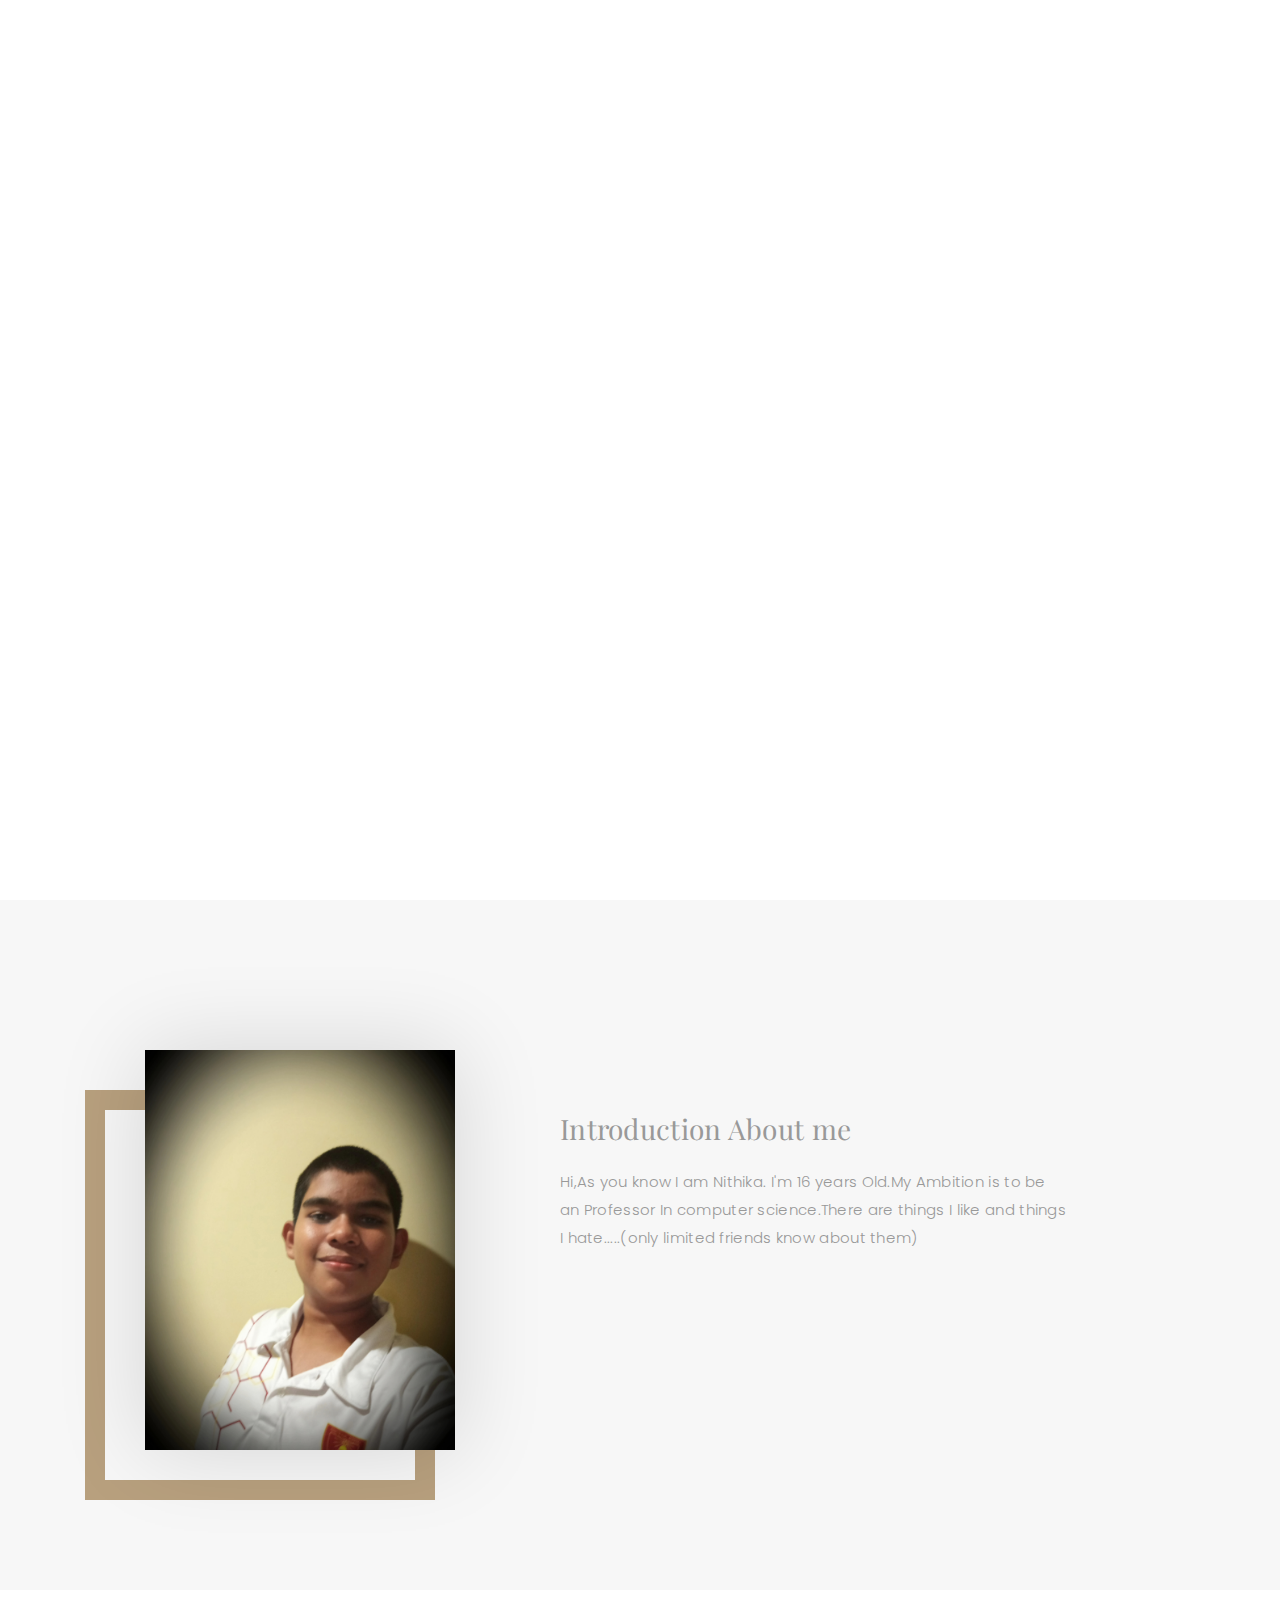
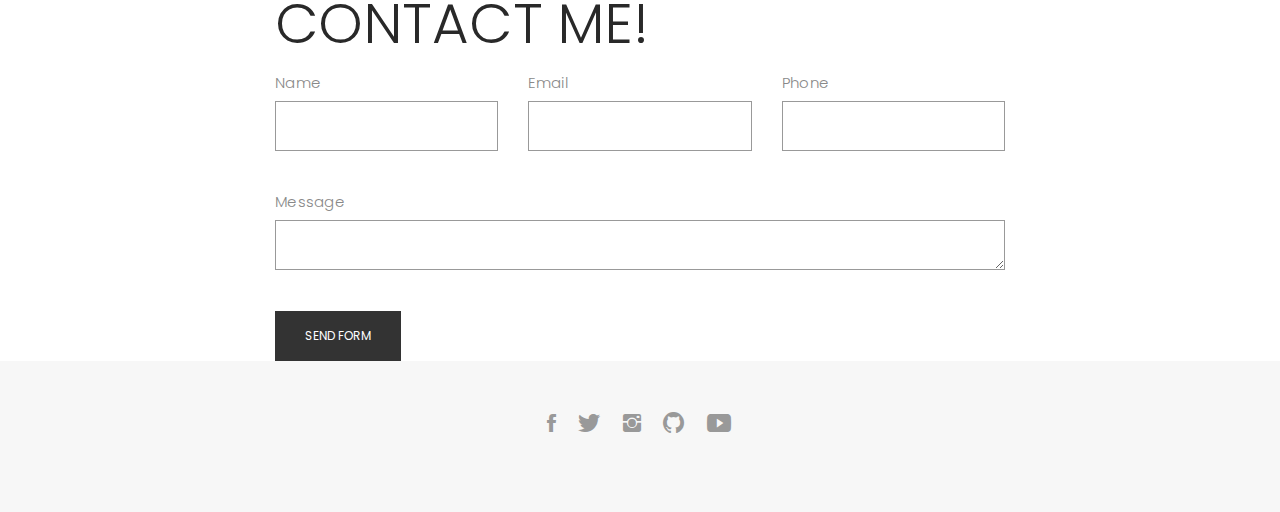
==== commit 9bdc875c: "initial commit" ====
--- a/index.html
+++ b/index.html
@@ -1,100 +1,222 @@
 <!DOCTYPE html>
-<html >
+<html lang="en">
+
 <head>
-  <!-- Site made with Mobirise Website Builder v4.8.7, https://mobirise.com -->
-  <meta charset="UTF-8">
+  <!-- meta -->
+  <meta charset="utf-8">
+  <meta content="width=device-width, initial-scale=1.0" name="viewport">
   <meta http-equiv="X-UA-Compatible" content="IE=edge">
-  <meta name="generator" content="Mobirise v4.8.7, mobirise.com">
+  <meta name="generator" content="Mobirise v4.11.6, mobirise.com">
   <meta name="viewport" content="width=device-width, initial-scale=1, minimum-scale=1">
   <link rel="shortcut icon" href="assets/images/logo4.png" type="image/x-icon">
   <meta name="description" content="">
+  
   <title>Home</title>
-  <link rel="stylesheet" href="assets/web/assets/mobirise-icons/mobirise-icons.css">
-  <link rel="stylesheet" href="assets/tether/tether.min.css">
   <link rel="stylesheet" href="assets/bootstrap/css/bootstrap.min.css">
   <link rel="stylesheet" href="assets/bootstrap/css/bootstrap-grid.min.css">
   <link rel="stylesheet" href="assets/bootstrap/css/bootstrap-reboot.min.css">
+  <link rel="stylesheet" href="assets/tether/tether.min.css">
   <link rel="stylesheet" href="assets/theme/css/style.css">
-  <link rel="stylesheet" href="assets/mobirise/css/mbr-additional.css" type="text/css">
-  
-  
-  
+  <link rel="preload" as="style" href="assets/mobirise/css/mbr-additional.css"><link rel="stylesheet" href="assets/mobirise/css/mbr-additional.css" type="text/css">
+  <title>Home</title>
+  <meta content="" name="keywords">
+  <meta content="" name="description">
+
+  <!-- Google Fonts -->
+  <link href="https://fonts.googleapis.com/css?family=Poppins:300,300i,400,400i,500,500i,600,600i,700,700i|Playfair+Display:400,400i,700,700i,900,900i" rel="stylesheet">
+
+  <!-- Bootstrap CSS File -->
+  <link href="lib/bootstrap/css/bootstrap.min.css" rel="stylesheet">
+
+  <!-- Libraries CSS Files -->
+  <link href="lib/ionicons/css/ionicons.min.css" rel="stylesheet">
+  <link href="lib/owlcarousel/assets/owl.carousel.min.css" rel="stylesheet">
+  <link href="lib/magnific-popup/magnific-popup.css" rel="stylesheet">
+  <link href="lib/hover/hover.min.css" rel="stylesheet">
+
+  <!-- Main Stylesheet File -->
+  <link href="css/style.css" rel="stylesheet">
+
+  <!-- Responsive css -->
+  <link href="css/responsive.css" rel="stylesheet">
+
+  <!-- Favicon -->
+  <link rel="shortcut icon" href="images/favicon.png">
+
+ 
 </head>
+
 <body>
-  <section class="features11 cid-rbPrGf0Hso" id="features11-7">
+
+  <!-- start section navbar -->
+  <!-- End section navbar -->
+
+
+  <!-- start section header -->
+  <div id="header" class="home">
+
+    <div class="container">
+      <div class="header-content">
+        <h1>I'm <span class="typed"></span></h1>
+        <p>I'm Nithika.I like to have an simple Life</p>
+
+        <ul class="list-unstyled list-social">
+          <li><a href="https://www.facebook.com/indvisible.hcrk"><i class="ion-social-facebook"></i></a></li>
+          <li><a href="https://twitter.com/niis04828041"><i class="ion-social-twitter"></i></a></li>
+          <li><a href="https://www.instagram.com/_nit___/"><i class="ion-social-instagram"></i></a></li>
+          <li><a href="https://www.github.com/ns200310/"><i class="ion-social-github"></i></a></li>
+          <li><a href="https://www.youtube.com/channel/UC_lZBO9v5qZdciu2Qmxt8-g"><i class="ion-social-youtube"></i></a></li>
+        </ul>
+      </div>
+    </div>
+  </div>
+  <!-- End section header -->
+
+
+  <!-- start section about us -->
+  <div id="about" class="paddsection">
+    <div class="container">
+      <div class="row justify-content-between">
+
+        <div class="col-lg-4 ">
+          <div class="div-img-bg">
+            <div class="about-img">
+              <img src="images/me.jpg" class="img-responsive" alt="me">
+            </div>
+          </div>
+        </div>
+
+        <div class="col-lg-7">
+          <div class="about-descr">
+
+            <p class="p-heading">Introduction About me</p>
+            <p class="separator">Hi,As you know I am Nithika. I'm 16 years Old.My Ambition is to be an Professor In computer science.There are things I like and things I hate.....(only limited friends know about them)  </p>
+
+          </div>
+
+        </div>
+      </div>
+    </div>
+  </div>
+  <!-- end section about us -->
+
+
+  <!-- start section services -->
+  <!-- end section services -->
+
+
+  <!-- start section portfolio -->
+  <!-- End section portfolio -->
+
+
+  <!-- start sectoion contact -->
+  <section class="mbr-section form1 cid-rMPa7McQEH" id="form1-3">
 
     
 
     
-
-    <div class="container">   
-        <div class="col-md-12">
-            <div class="media-container-row">
-                <div class="mbr-figure" style="width: 50%;">
-                    <img src="assets/images/my.jpg" alt="Mobirise">
-                </div>
-                <div class=" align-left aside-content">
-                    <h2 class="mbr-title pt-2 mbr-fonts-style display-2">I'm Nithika&nbsp;</h2>
-                    <div class="mbr-section-text">
-                        <p class="mbr-text mb-5 pt-3 mbr-light mbr-fonts-style display-5">I'm open source web developer &amp; a Programmer</p>
+    <div class="container">
+        <div class="row justify-content-center">
+            <div class="title col-12 col-lg-8">
+                <h2 class="mbr-section-title align-center pb-3 mbr-fonts-style display-4">
+                    CONTACT ME!
+                </h2>
+                
+            </div>
+        </div>
+    </div>
+    <div class="container">
+        <div class="row justify-content-center">
+            <div class="media-container-column col-lg-8" data-form-type="formoid">
+                <!---Formbuilder Form-->
+                <form action="https://mobirise.com/" method="POST" class="mbr-form form-with-styler" data-form-title="Mobirise Form"><input type="hidden" name="email" data-form-email="true" value="YiVcAHHdrOtWusEQ2PbRykNOTX0gzCsf4sVjU/lI+KJN+7gbDdmTMd1grt+OCAc5XHVI3Ink6/bYBO+LqrxNuIqmm9IDpbFUbsa+NGdsmZPPkecea1psZHvYJmGaKig5">
+                    <div class="row">
+                        <div hidden="hidden" data-form-alert="" class="alert alert-success col-12">Thanks for filling out the form!</div>
+                        <div hidden="hidden" data-form-alert-danger="" class="alert alert-danger col-12">
+                        </div>
                     </div>
-
-                    
-                </div>
+                    <div class="dragArea row">
+                        <div class="col-md-4  form-group" data-for="name">
+                            <label for="name-form1-3" class="form-control-label mbr-fonts-style display-7">Name</label>
+                            <input type="text" name="name" data-form-field="Name" required="required" class="form-control display-7" id="name-form1-3">
+                        </div>
+                        <div class="col-md-4  form-group" data-for="email">
+                            <label for="email-form1-3" class="form-control-label mbr-fonts-style display-7">Email</label>
+                            <input type="email" name="email" data-form-field="Email" required="required" class="form-control display-7" id="email-form1-3">
+                        </div>
+                        <div data-for="phone" class="col-md-4  form-group">
+                            <label for="phone-form1-3" class="form-control-label mbr-fonts-style display-7">Phone</label>
+                            <input type="tel" name="phone" data-form-field="Phone" class="form-control display-7" id="phone-form1-3">
+                        </div>
+                        <div data-for="message" class="col-md-12 form-group">
+                            <label for="message-form1-3" class="form-control-label mbr-fonts-style display-7">Message</label>
+                            <textarea name="message" data-form-field="Message" class="form-control display-7" id="message-form1-3"></textarea>
+                        </div>
+                        <div class="col-md-12 input-group-btn align-center">
+                            <button type="submit" class="btn btn-primary btn-form display-4">SEND FORM</button>
+                        </div>
+                    </div>
+                </form>
             </div>
-        </div> 
-    </div>          
+        </div>
+    </div>
 </section>
 
-</section><section class="features13 cid-rbPrILvl3q" id="features13-8">
-
-    
-
-    
-    <div class="container">
-        <h2 class="mbr-section-title pb-3 mbr-fonts-style display-2">My favourite open source projects</h2>
-
-        <div class="media-container-row container">
-            <div class="card col-12 col-md-6 p-5 m-3 align-center col-lg-4">
-                <div class="card-img">
-                    <a href="https://fossasia.org/"><img src="assets/images/foss.png" alt="Mobirise" title=""></a>
-                </div>
-             
-             
-            </div>
-            <div class="card col-12 col-md-6 p-5 m-3 align-center col-lg-4">
-                <div class="card-img">
-                    <a href="http://codein.withgoogle.com"><img src="assets/images/GCI.png" alt="Mobirise" title=""></a>
-                </div>
-                <h4 class="card-title py-2 mbr-fonts-style display-5">
-                    
-                </h4>
-                <p class="mbr-text mbr-fonts-style display-7">
-                   
-                </p>
-            </div>
-            <div class="card col-12 col-md-6 p-5 m-3 align-center col-lg-4">
-                <div class="card-img">
-                    <a href="http://apache.org"><img src="assets/images/Apache.png" alt="Mobirise" title=""></a>
-                </div>
-                <h4 class="card-title py-2 mbr-fonts-style display-5">
-                   
-                </h4>
-                <p class="mbr-text mbr-fonts-style display-7">
-                   
-                </p>
-            </div>    
-        </div>
-</div></section>
-
-
-  <script src="assets/web/assets/jquery/jquery.min.js"></script>
+
+  <section class="engine"><a href="https://mobirise.info"></a></section><script src="assets/web/assets/jquery/jquery.min.js"></script>
   <script src="assets/popper/popper.min.js"></script>
+  <script src="assets/bootstrap/js/bootstrap.min.js"></script>
   <script src="assets/tether/tether.min.js"></script>
-  <script src="assets/bootstrap/js/bootstrap.min.js"></script>
   <script src="assets/smoothscroll/smooth-scroll.js"></script>
   <script src="assets/theme/js/script.js"></script>
-  
-  
+  <script src="assets/formoid/formoid.min.js"></script>
+  
+  
+  <!-- start of Friends list -->
+  
+
+
+  <!-- start section footer -->
+  <div id="footer" class="text-center">
+    <div class="container">
+      <div class="socials-media text-center">
+
+        <ul class="list-unstyled">
+          <li><a href="https://www.facebook.com/indvisible.hcrk"><i class="ion-social-facebook"></i></a></li>
+          <li><a href="https://twitter.com/niis04828041"><i class="ion-social-twitter"></i></a></li>
+          <li><a href="https://www.instagram.com/_nit___/"><i class="ion-social-instagram"></i></a></li>
+          <li><a href="https://www.github.com/ns200310/"><i class="ion-social-github"></i></a></li>
+          <li><a href="https://www.youtube.com/channel/UC_lZBO9v5qZdciu2Qmxt8-g"><i class="ion-social-youtube"></i>
+          </ul>
+
+      </div>
+
+      
+
+      <div class="credits">
+        
+        
+      </div>
+
+    </div>
+  </div>
+  <!--footer -->
+
+  <!-- js Libraries -->
+  <script src="lib/jquery/jquery.min.js"></script>
+  <script src="lib/jquery/jquery-migrate.min.js"></script>
+  <script src="lib/bootstrap/js/bootstrap.bundle.min.js"></script>
+  <script src="lib/typed/typed.js"></script>
+  <script src="lib/owlcarousel/owl.carousel.min.js"></script>
+  <script src="lib/magnific-popup/magnific-popup.min.js"></script>
+  <script src="lib/isotope/isotope.pkgd.min.js"></script>
+
+  <!-- Contact Form JavaScript File -->
+  <script src="contactform/contactform.js"></script>
+
+  <!-- Template Main Javascript File -->
+  <script src="js/main.js"></script>
+
 </body>
-</html>+
+</html>
